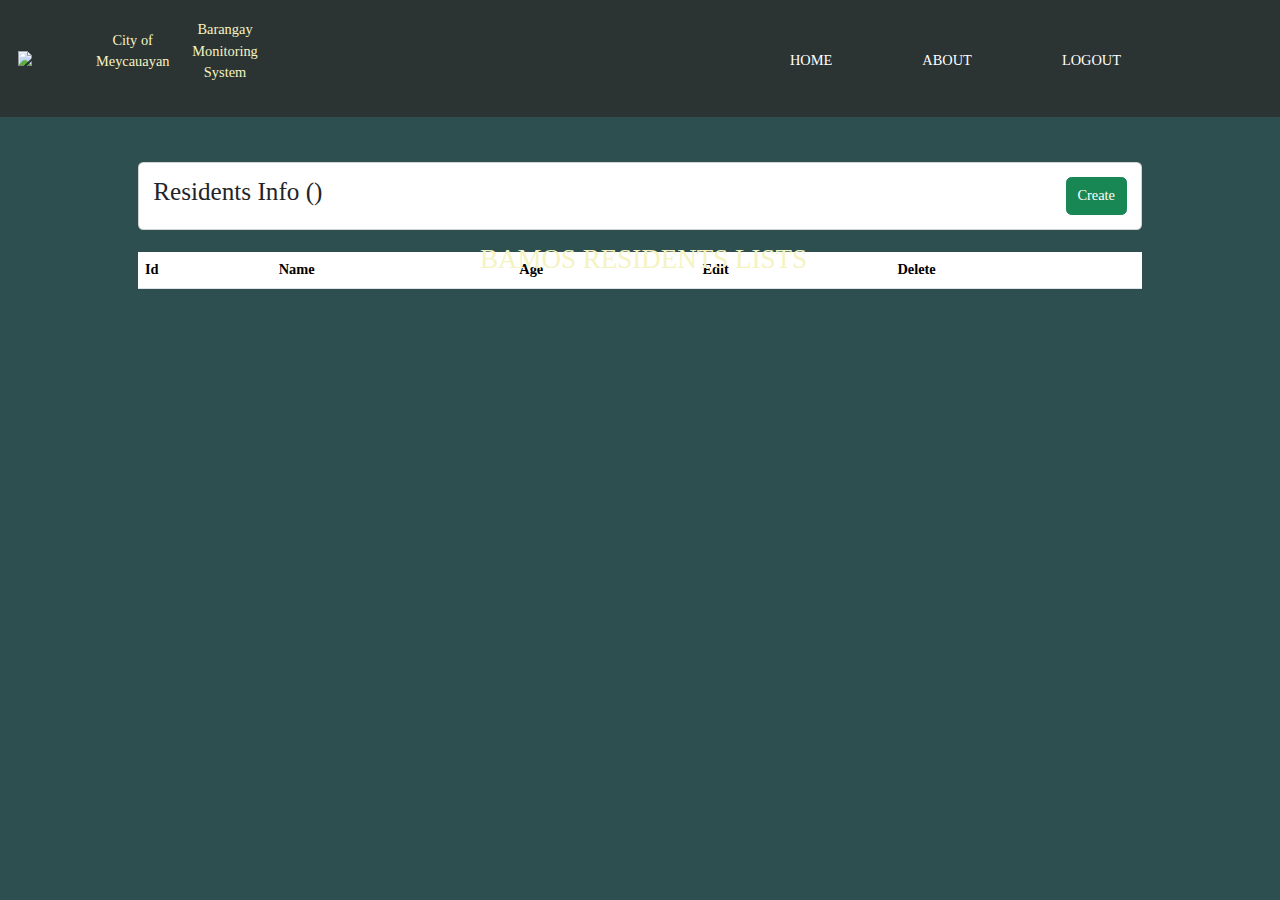
==== Registration.html @ 3c101b04 "Add files via upload" ====
<!DOCTYPE html>
<html lang="en">

<head>
    <meta charset="UTF-8">
    <meta http-equiv="X-UA-Compatible" content="IE=edge">
    <meta name="viewport" content="width=device-width, initial-scale=1.0">
    <link href="https://cdn.jsdelivr.net/npm/bootstrap@5.1.3/dist/css/bootstrap.min.css" rel="stylesheet">
    <title>BAMOS- Verification</title>

    <div class="banner">
        <img src="BAMOS.png" class="logo">
        <p>City of Meycauayan</p>
        <p>Barangay Monitoring System</p>


        <div class="navbar">
            <ul>
                <li><a href="admin-staff-page.html">Home</a>
                <li><a href="navigation.html">About</a>
                <li><a href="index.html">Logout</a>
            </ul>
        </div>

        <div class="content">
            <h3> BAMOS RESIDENTS LISTS</h3>
        </div>
    </div>


    <style>
        body {
            margin: 0;
            background-color: #2E4F4F;
            font-family: Georgia, 'Times New Roman', Times, serif;
            font-style: normal;
        }

        * {
            box-sizing: border-box;
        }

        .banner {
            height: 130px;
            padding: 20px;
            background-color: #2C3333;
            font-family: Georgia, 'Times New Roman', Times, serif;
            padding-right: 12px;
            color: #F5F3C1;
            display: flex;
            align-items: center;
            justify-content: center;
            text-align: center;
        }

        html {
            zoom: 90%;
        }

        .navbar {
            width: 70%;
            margin: auto;
            padding: 35px;
            margin-left: 450px;
            display: flex;
            color: #F5F3C1;
            align-items: center;
            justify-content: space-between;
        }


        .logo {
            width: 110px;
            float: left;
            margin-right: 15px;
            cursor: pointer;
        }

        .navbar ul li {
            list-style: none;
            display: inline-block;
            margin: 0 50px;
            position: relative;
        }

        .navbar ul li a {
            text-decoration: none;
            color: #fff;
            text-transform: uppercase;
        }

        .navbar ul li::after {
            content: '';
            height: 3px;
            width: 0px;
            background: #FBCF72;
            position: absolute;
            left: 0;
            bottom: -10px;
            transition: 0.5s;
        }

        .navbar ul li:hover::after {
            width: 100%;
        }

        .content {
            position: absolute;
            top: 50%;
            transform: translateY(-50%);
            text-align: center;
            font-size: 20px;
            color: #F5F3C1;
        }

        .content h3 {
            font-size: 30px;
            margin-top: -230px;
        }


        .button1 {
            width: 100%;
        }

        .button {
            width: 400px;
            padding: 20px;
            text-align: center;
            font-weight: bold;
            margin: 20px 10px;
            border-radius: 25px;
            font-weight: bold;
            border: 2px solid #FBCF72;
            background: #FBCF72;
            color: #181616;
            cursor: pointer;
            position: static;
            overflow: hidden;
            align-items: center;
            margin-left: 65%;
            margin-top: 30%;
        }

        .card {
            margin-top: 50px;
        }
    </style>
</head>

<body>
    <div class="container-fluid">
        <div class="container">
        </div>
    </div>

    <div class="container my-4">
        <div class="card">
            <div class="card-body">
                <div class="d-flex justify-content-between">
                    <h3>Residents Info (<span id="total"></span>)</h3>
                    <button class="btn btn-success" data-bs-toggle="modal" data-bs-target="#myModal">Create</button>
                </div>
            </div>
        </div>
    </div>

    <div class="container">
        <h4 id="loading"></h4>
        <div class="table-responsive">
            <table class="table">
                <thead>
                    <tr>
                        <th>Id</th>
                        <th>Name</th>
                        <th>Age</th>
                        <th>Edit</th>
                        <th>Delete</th>
                    </tr>
                </thead>
                <tbody id="tbody"></tbody>
            </table>
        </div>
    </div>

    <!-- The Modal -->
    <div class="modal fade" id="myModal">
        <div class="modal-dialog">
            <div class="modal-content">

                <!-- Modal Header -->
                <div class="modal-header">
                    <h4 class="modal-title">New Resident</h4>
                    <button type="button" class="btn-close" data-bs-dismiss="modal"></button>
                </div>

                <!-- Modal body -->
                <div class="modal-body">
                    <!-- <form action=""> -->
                    <div class="my-3">
                        <label for="">Enter your Name</label>
                        <input type="text" name="name" id="name" class="form-control">
                    </div>
                    <div class="my-3">
                        <label for="">Enter your Age</label>
                        <input type="number" name="age" id="age" class="form-control">
                    </div>
                    <div class="my-3">
                        <button class="btn btn-primary" type="submit" id="save">Save</button>
                    </div>
                    <!-- </form> -->
                </div>
            </div>
        </div>
    </div>

    <div class="modal fade" id="editModel">
        <div class="modal-dialog">
            <div class="modal-content">
                <!-- Modal Header -->
                <div class="modal-header">
                    <h4 class="modal-title">Update Resident</h4>
                    <button type="button" class="btn-close" data-bs-dismiss="modal"></button>
                </div>

                <!-- Modal body -->
                <div class="modal-body">
                    <!-- <form action=""> -->
                    <div class="my-3">
                        <label for="">Enter your Name</label>
                        <input type="text" name="edit-name" id="edit-name" class="form-control">
                        <input type="hidden" name="id" id="id" class="form-control">
                    </div>
                    <div class="my-3">
                        <label for="">Enter your Age</label>
                        <input type="number" name="edit-age" id="edit-age" class="form-control">
                    </div>
                    <div class="my-3">
                        <button class="btn btn-primary" type="submit" id="update">Save Update</button>
                    </div>
                    <!-- </form> -->
                </div>
            </div>
        </div>
    </div>
    <script src="https://cdn.jsdelivr.net/npm/@supabase/supabase-js"></script>
    <script src="https://cdn.jsdelivr.net/npm/bootstrap@5.1.3/dist/js/bootstrap.bundle.min.js"></script>
    <script src="script.js"></script>
</body>

</html>
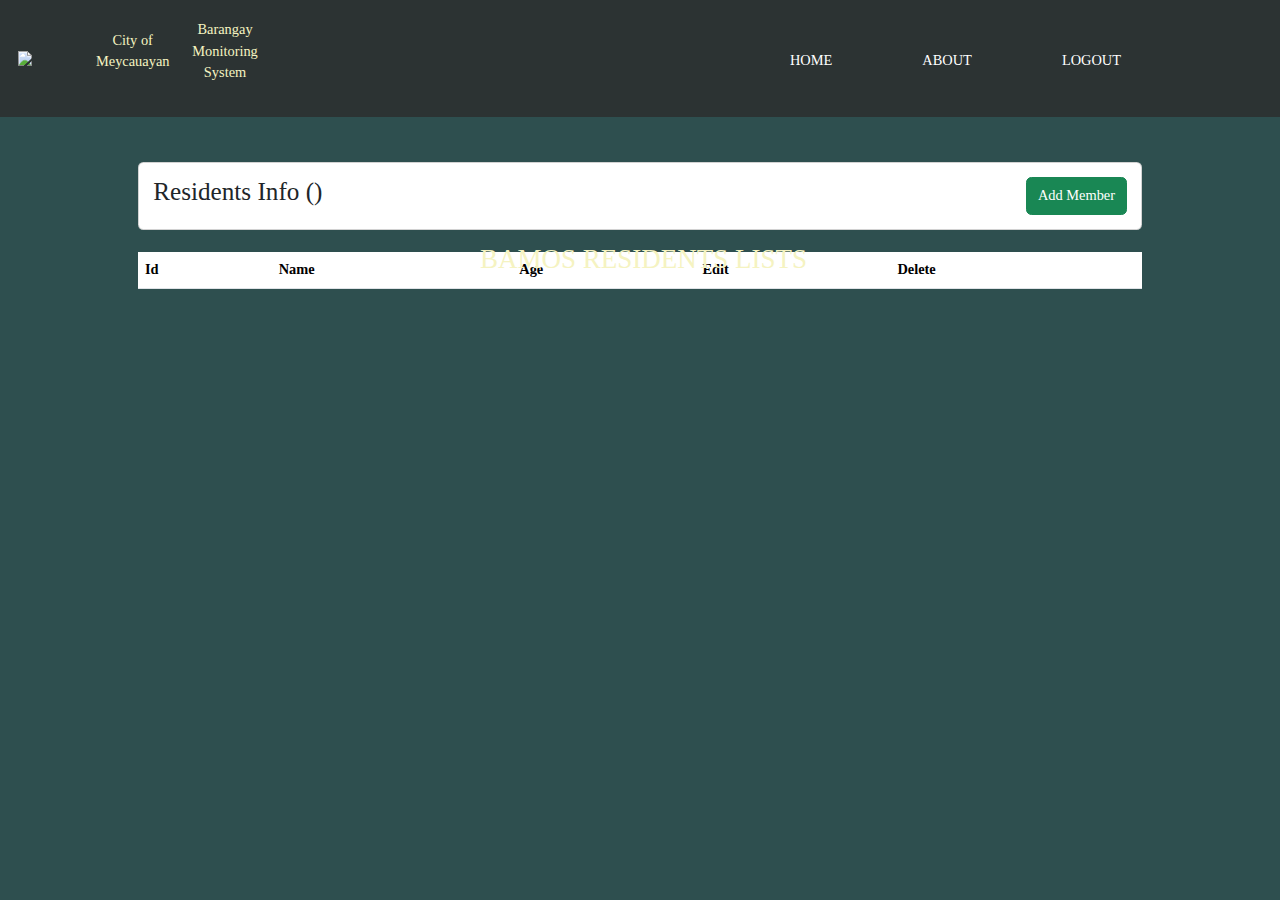
==== commit c732c8f9: "Update Registration.html" ====
--- a/Registration.html
+++ b/Registration.html
@@ -9,17 +9,17 @@
     <title>BAMOS- Verification</title>
 
     <div class="banner">
-        <img src="BAMOS.png" class="logo">
+        <img src="https://4.bp.blogspot.com/-mZMzZL9pN5Q/XB8ztGH8GbI/AAAAAAAAYjk/svaYELXb_pk7KyfTDTcrK-Lf3fqrNwiCgCLcBGAs/s1600/Bahay-Pare.jpg" class="logo">
         <p>City of Meycauayan</p>
         <p>Barangay Monitoring System</p>
 
 
         <div class="navbar">
             <ul>
-                <li><a href="admin-staff-page.html">Home</a>
-                <li><a href="navigation.html">About</a>
+                <li><a href="index.html">Home</a>
+                <li><a href="index.html">About</a>
                 <li><a href="index.html">Logout</a>
-            </ul>
+            </ul> 
         </div>
 
         <div class="content">
@@ -159,7 +159,7 @@
             <div class="card-body">
                 <div class="d-flex justify-content-between">
                     <h3>Residents Info (<span id="total"></span>)</h3>
-                    <button class="btn btn-success" data-bs-toggle="modal" data-bs-target="#myModal">Create</button>
+                    <button class="btn btn-success" data-bs-toggle="modal" data-bs-target="#myModal">Add Member</button>
                 </div>
             </div>
         </div>
@@ -248,4 +248,4 @@
     <script src="script.js"></script>
 </body>
 
-</html>+</html>
